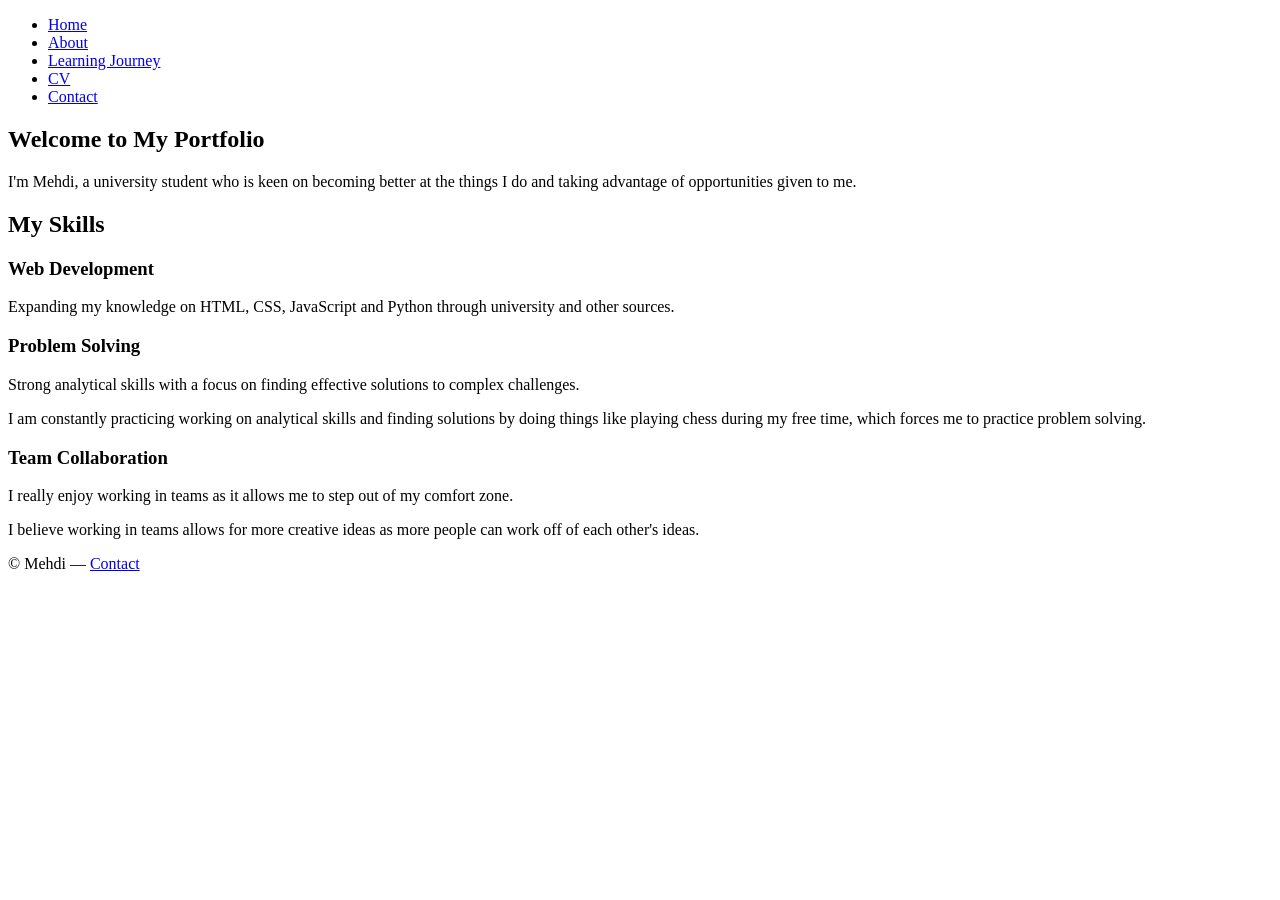
==== index.html @ 91d13e7d "Add files via upload" ====
<!doctype html>
<html lang="en">
<head>
  <link rel="stylesheet" href="styles.css">
  <meta charset="utf-8" />
  <meta name="viewport" content="width=device-width,initial-scale=1" />
  <title>Home — Mehdi</title>
  <meta name="description" content="Portfolio home for Mehdi">
</head>
<body>
  <header class="site-header">
    <div class="container header-inner">
      <nav id="site-nav" class="site-nav" role="navigation" aria-hidden="true">
        <ul>
          <li><a href="index.html">Home</a></li>
          <li><a href="about.html">About</a></li>
          <li><a href="learning-journey.html">Learning Journey</a></li>
          <li><a href="cv.html">CV</a></li>
          <li><a href="contact.html">Contact</a></li>
        </ul>
      </nav>
    </div>
  </header>

  <main id="main-content" class="container">
    <section class="hero">
      <h1>Welcome to My Portfolio</h1>
      <p class="lead">I'm Mehdi, a university student who is keen on becoming better at the things I do and taking advantage of opportunities given to me.</p>
    </section>

    <section aria-labelledby="skills-heading" class="skills container-grid">
      <h2 id="skills-heading">My Skills</h2>

      <article class="skill-card">
        <h3>Web Development</h3>
        <p>Expanding my knowledge on HTML, CSS, JavaScript and Python through university and other sources.</p>
      </article>

      <article class="skill-card">
        <h3>Problem Solving</h3>
        <p>Strong analytical skills with a focus on finding effective solutions to complex challenges.</p>
        <p>I am constantly practicing working on analytical skills and finding solutions by doing things like playing chess during my free time, which forces me to practice problem solving.</p> 
      </article>

      <article class="skill-card">
        <h3>Team Collaboration</h3>
        <p>I really enjoy working in teams as it allows me to step out of my comfort zone.</p>
        <p>I believe working in teams allows for more creative ideas as more people can work off of each other's ideas.</p>
      </article>
    </section>
  </main>

  <footer class="site-footer">
    <div class="container">
      <p>© <span id="year"></span> Mehdi — <a href="contact.html">Contact</a></p>
    </div>
  </footer>

  <script src="js/main.js"></script>
</body>
</html>
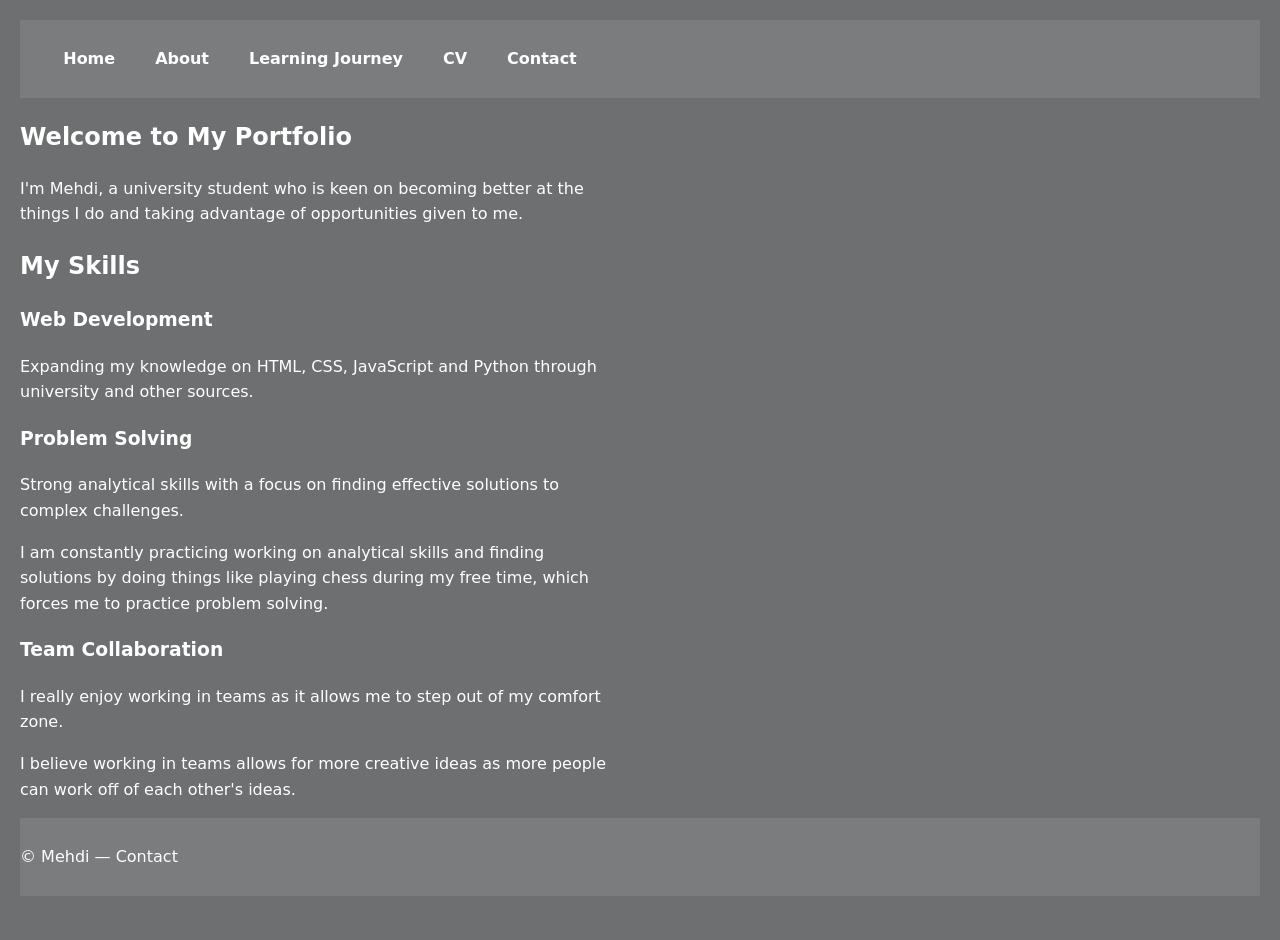
==== commit 7e7732ca: "Update index.html" ====
--- a/index.html
+++ b/index.html
@@ -56,6 +56,6 @@
     </div>
   </footer>
 
-  <script src="js/main.js"></script>
+  <script src="main.js" defer></script>
 </body>
-</html>+</html>
--- a/styles.css
+++ b/styles.css
@@ -0,0 +1,156 @@
+/* Theme colors */
+:root {
+  --bg: #6d6f70;        /* This sets the background color of the page */
+  --header-bg: #7a7c7e; /* This is the background color for the header and navigation */
+  --accent: #c9d6ff;    /* A soft accent color for hover and active states */
+  --text: #ffffff;      /* The main text color for easy reading */
+  --muted: rgba(255,255,255,0.6); /* A muted color for less emphasis */
+}
+
+/* General styles */
+html, body {
+  height: 100%; /* Ensures the body takes up the full height */
+  margin: 0;    /* Resets margin to avoid any unwanted space */
+  transition: background-color 0.5s ease, color 0.5s ease; /* Simple fade transition for background and text color */
+}
+
+body {
+  font-family: "Aptos", system-ui, -apple-system, "Segoe UI", "Helvetica Neue", Arial, sans-serif; /* A clean and modern font stack */
+  background: var(--bg); /* Sets the background color */
+  color: var(--text); /* Sets the text color */
+  line-height: 1.6; /* Provides comfortable spacing between lines of text */
+  padding: 20px; /* Prevents content from touching the browser edges */
+  text-align: left; /* Aligns text to the left for readability */
+  opacity: 1; /* Ensure body starts fully visible */
+}
+
+/* Fade out effect */
+.fade-out {
+  opacity: 0; /* Start hidden */
+  transition: opacity 0.5s ease; /* Smooth transition for fading */
+}
+
+/* Fade in effect */
+.fade-in {
+  opacity: 1; /* Fully visible */
+  transition: opacity 0.5s ease; /* Smooth transition for fading */
+}
+
+.container {
+  max-width: 600px; /* Limits content width for better readability on larger screens */
+}
+
+/* Header and footer styles */
+.site-header, .site-footer {
+  background: var(--header-bg); /* Consistent background for header and footer */
+  padding: 10px 0; /* Small padding for a lighter feel */
+}
+
+/* Navigation styles */
+.site-header nav {
+  display: flex; /* Uses flexbox for layout */
+  justify-content: center; /* Centers the navigation items */
+  align-items: center; /* Vertically centers the items */
+  gap: 24px; /* Space between navigation items */
+  padding: 8px 12px; /* Adds breathing room around the links */
+}
+
+/* Making the <ul> a flex container for cleaner layout */
+.site-header nav ul {
+  display: flex; /* Uses flexbox for horizontal layout */
+  gap: 16px; /* Even spacing between each link */
+  list-style: none; /* Removes default list styling */
+  margin: 0; /* Resets margin */
+  padding: 0; /* Resets padding */
+  align-items: center; /* Vertically aligns items in the center */
+}
+
+/* Simple, predictable styles for each <li> */
+.site-header nav ul li {
+  display: block; /* Makes each list item a block for easier styling */
+}
+
+/* Styling for links to enhance user experience */
+.site-header nav a {
+  display: inline-block; /* Allows for easy padding adjustments */
+  padding: 8px 12px; /* Comfortable size for clicking/tapping */
+  color: var(--text); /* Main text color */
+  background: transparent; /* No background for links by default */
+  text-decoration: none; /* Removes underlines */
+  border-radius: 6px; /* Slightly rounded corners for a softer look */
+  transition: background-color 180ms ease, color 180ms ease, transform 160ms ease, box-shadow 160ms ease; /* Smooth transitions for hover effects */
+  font-weight: 600; /* Makes text bolder for better readability */
+  outline: none; /* Removes default focus outline */
+}
+
+/* Hover effects for a responsive feel */
+.site-header nav a:hover {
+  background: rgba(255,255,255,0.06); /* Subtle highlight on hover */
+  transform: translateY(-2px); /* Slight lift effect to show interactivity */
+  color: var(--accent); /* Changes text color to the accent color */
+  box-shadow: 0 6px 14px rgba(0,0,0,0.12); /* Adds a gentle shadow for depth */
+}
+
+/* Focus styles for accessibility */
+.site-header nav a:focus {
+  box-shadow: 0 0 0 3px rgba(201,214,255,0.12); /* Clear focus ring for keyboard navigation */
+  background: rgba(201,214,255,0.04); /* Light background on focus */
+  color: var(--accent); /* Changes text color when focused */
+  transform: none; /* Prevents movement on focus */
+}
+
+/* Active/current page indication */
+.site-header nav a.active,
+.site-header nav a[aria-current="page"] {
+  background: linear-gradient(90deg, rgba(255,255,255,0.03), rgba(201,214,255,0.02)); /* Subtle gradient for active links */
+  color: var(--accent); /* Accentuates the active link color */
+  box-shadow: 0 4px 10px rgba(0,0,0,0.10); /* Adds a shadow for emphasis */
+}
+
+/* Styles for small screens */
+@media (max-width: 420px) {
+  .site-header nav ul {
+    gap: 8px; /* Less space between items on smaller screens */
+    flex-wrap: wrap; /* Allows items to wrap to a new line */
+    justify-content: center; /* Centers items in the new line */
+  }
+
+  .site-header nav a {
+    padding: 10px 14px; /* Slightly larger tap area for touch devices */
+    font-size: 15px; /* Increases font size for better readability */
+  }
+}
+
+/* General link styles */
+a {
+  color: var(--text); /* Uses the same text color for links */
+  text-decoration: none; /* Removes underlines for a cleaner look */
+}
+
+/* Input and textarea styling */
+input, textarea {
+  width: 100%; /* Full width for inputs */
+  padding: 10px; /* Comfortable padding */
+  margin-bottom: 10px; /* Space below inputs */
+  border: 1px solid rgba(255, 255, 255, 0.5); /* Subtle border for inputs */
+  border-radius: 4px; /* Rounded corners for a softer appearance */
+  background: transparent; /* Keeps the background clear */
+}
+
+/* Placeholder text styling */
+input::placeholder,
+textarea::placeholder {
+  color: #333; /* Darker color for placeholder text for better visibility */
+  opacity: 1; /* Makes sure the placeholder is fully opaque */
+  font-size: 16px; /* Sets a readable font size */
+  font-weight: bold; /* Bold placeholder for emphasis */
+}
+
+/* Button styling */
+.btn {
+  background: var(--header-bg); /* Matches the header background */
+  color: #fff; /* White text for contrast */
+  padding: 10px; /* Comfortable padding */
+  border: none; /* No border for a clean look */
+  cursor: pointer; /* Changes cursor to pointer for interactivity */
+}
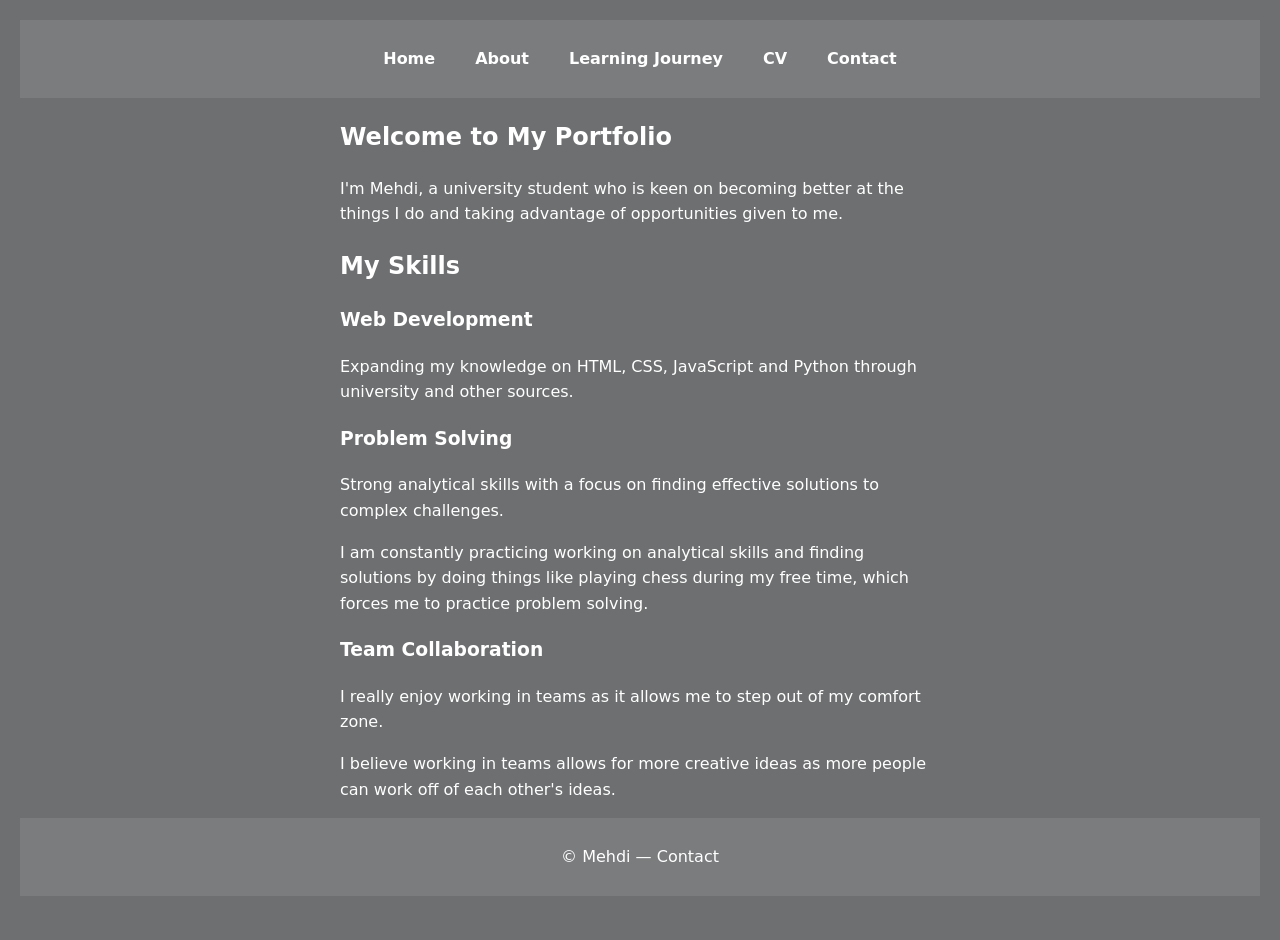
==== commit 6491e650: "Add files via upload" ====
--- a/index.html
+++ b/index.html
@@ -56,6 +56,6 @@
     </div>
   </footer>
 
-  <script src="main.js" defer></script>
+  <script src="js/main.js"></script>
 </body>
-</html>
+</html>
--- a/styles.css
+++ b/styles.css
@@ -1,156 +1,169 @@
 /* Theme colors */
 :root {
-  --bg: #6d6f70;        /* This sets the background color of the page */
-  --header-bg: #7a7c7e; /* This is the background color for the header and navigation */
-  --accent: #c9d6ff;    /* A soft accent color for hover and active states */
-  --text: #ffffff;      /* The main text color for easy reading */
-  --muted: rgba(255,255,255,0.6); /* A muted color for less emphasis */
+  --bg: #6d6f70;
+  --header-bg: #7a7c7e;
+  --accent: #c9d6ff;
+  --text: #ffffff;
+  --muted: rgba(255,255,255,0.6);
 }
 
 /* General styles */
 html, body {
-  height: 100%; /* Ensures the body takes up the full height */
-  margin: 0;    /* Resets margin to avoid any unwanted space */
-  transition: background-color 0.5s ease, color 0.5s ease; /* Simple fade transition for background and text color */
+  height: 100%;
+  margin: 0;
+  transition: background-color 0.5s ease, color 0.5s ease;
 }
 
 body {
-  font-family: "Aptos", system-ui, -apple-system, "Segoe UI", "Helvetica Neue", Arial, sans-serif; /* A clean and modern font stack */
-  background: var(--bg); /* Sets the background color */
-  color: var(--text); /* Sets the text color */
-  line-height: 1.6; /* Provides comfortable spacing between lines of text */
-  padding: 20px; /* Prevents content from touching the browser edges */
-  text-align: left; /* Aligns text to the left for readability */
-  opacity: 1; /* Ensure body starts fully visible */
+  font-family: "Aptos", system-ui, -apple-system, "Segoe UI", "Helvetica Neue", Arial, sans-serif;
+  background: var(--bg);
+  color: var(--text);
+  line-height: 1.6;
+  padding: 20px;
+  text-align: left;
+  opacity: 1;
 }
 
-/* Fade out effect */
+/* Fade effects */
 .fade-out {
-  opacity: 0; /* Start hidden */
-  transition: opacity 0.5s ease; /* Smooth transition for fading */
+  opacity: 0;
+  transition: opacity 0.5s ease;
 }
 
-/* Fade in effect */
 .fade-in {
-  opacity: 1; /* Fully visible */
-  transition: opacity 0.5s ease; /* Smooth transition for fading */
+  opacity: 1;
+  transition: opacity 0.5s ease;
 }
 
 .container {
-  max-width: 600px; /* Limits content width for better readability on larger screens */
+  max-width: 600px;
+  margin: 0 auto;
 }
 
 /* Header and footer styles */
 .site-header, .site-footer {
-  background: var(--header-bg); /* Consistent background for header and footer */
-  padding: 10px 0; /* Small padding for a lighter feel */
+  background: var(--header-bg);
+  padding: 10px 0;
+  text-align: center;
 }
 
 /* Navigation styles */
 .site-header nav {
-  display: flex; /* Uses flexbox for layout */
-  justify-content: center; /* Centers the navigation items */
-  align-items: center; /* Vertically centers the items */
-  gap: 24px; /* Space between navigation items */
-  padding: 8px 12px; /* Adds breathing room around the links */
+  display: flex;
+  justify-content: center;
+  align-items: center;
+  gap: 24px;
+  padding: 8px 12px;
+  flex-wrap: wrap;
 }
 
-/* Making the <ul> a flex container for cleaner layout */
 .site-header nav ul {
-  display: flex; /* Uses flexbox for horizontal layout */
-  gap: 16px; /* Even spacing between each link */
-  list-style: none; /* Removes default list styling */
-  margin: 0; /* Resets margin */
-  padding: 0; /* Resets padding */
-  align-items: center; /* Vertically aligns items in the center */
+  display: flex;
+  gap: 16px;
+  list-style: none;
+  margin: 0;
+  padding: 0;
+  align-items: center;
+  flex-wrap: wrap;
 }
 
-/* Simple, predictable styles for each <li> */
 .site-header nav ul li {
-  display: block; /* Makes each list item a block for easier styling */
+  display: block;
 }
 
-/* Styling for links to enhance user experience */
 .site-header nav a {
-  display: inline-block; /* Allows for easy padding adjustments */
-  padding: 8px 12px; /* Comfortable size for clicking/tapping */
-  color: var(--text); /* Main text color */
-  background: transparent; /* No background for links by default */
-  text-decoration: none; /* Removes underlines */
-  border-radius: 6px; /* Slightly rounded corners for a softer look */
-  transition: background-color 180ms ease, color 180ms ease, transform 160ms ease, box-shadow 160ms ease; /* Smooth transitions for hover effects */
-  font-weight: 600; /* Makes text bolder for better readability */
-  outline: none; /* Removes default focus outline */
+  display: inline-block;
+  padding: 8px 12px;
+  color: var(--text);
+  background: transparent;
+  text-decoration: none;
+  border-radius: 6px;
+  transition: background-color 180ms ease, color 180ms ease, transform 160ms ease, box-shadow 160ms ease;
+  font-weight: 600;
+  outline: none;
 }
 
-/* Hover effects for a responsive feel */
 .site-header nav a:hover {
-  background: rgba(255,255,255,0.06); /* Subtle highlight on hover */
-  transform: translateY(-2px); /* Slight lift effect to show interactivity */
-  color: var(--accent); /* Changes text color to the accent color */
-  box-shadow: 0 6px 14px rgba(0,0,0,0.12); /* Adds a gentle shadow for depth */
+  background: rgba(255,255,255,0.06);
+  transform: translateY(-2px);
+  color: var(--accent);
+  box-shadow: 0 6px 14px rgba(0,0,0,0.12);
 }
 
-/* Focus styles for accessibility */
 .site-header nav a:focus {
-  box-shadow: 0 0 0 3px rgba(201,214,255,0.12); /* Clear focus ring for keyboard navigation */
-  background: rgba(201,214,255,0.04); /* Light background on focus */
-  color: var(--accent); /* Changes text color when focused */
-  transform: none; /* Prevents movement on focus */
+  box-shadow: 0 0 0 3px rgba(201,214,255,0.12);
+  background: rgba(201,214,255,0.04);
+  color: var(--accent);
+  transform: none;
 }
 
-/* Active/current page indication */
 .site-header nav a.active,
 .site-header nav a[aria-current="page"] {
-  background: linear-gradient(90deg, rgba(255,255,255,0.03), rgba(201,214,255,0.02)); /* Subtle gradient for active links */
-  color: var(--accent); /* Accentuates the active link color */
-  box-shadow: 0 4px 10px rgba(0,0,0,0.10); /* Adds a shadow for emphasis */
+  background: linear-gradient(90deg, rgba(255,255,255,0.03), rgba(201,214,255,0.02));
+  color: var(--accent);
+  box-shadow: 0 4px 10px rgba(0,0,0,0.10);
 }
 
 /* Styles for small screens */
 @media (max-width: 420px) {
   .site-header nav ul {
-    gap: 8px; /* Less space between items on smaller screens */
-    flex-wrap: wrap; /* Allows items to wrap to a new line */
-    justify-content: center; /* Centers items in the new line */
+    gap: 8px;
   }
 
   .site-header nav a {
-    padding: 10px 14px; /* Slightly larger tap area for touch devices */
-    font-size: 15px; /* Increases font size for better readability */
+    padding: 10px 14px;
+    font-size: 15px;
+  }
+
+  /* Hamburger menu styles */
+  #nav-toggle {
+    display: block;
+    cursor: pointer;
+    font-size: 24px;
+    margin-left: auto;
+  }
+
+  .site-header nav ul {
+    display: none; /* Hide menu by default */
+  }
+
+  .site-header nav.active ul {
+    display: flex;
+    flex-direction: column; /* Vertical layout for menu items */
+    width: 100%;
   }
 }
 
 /* General link styles */
 a {
-  color: var(--text); /* Uses the same text color for links */
-  text-decoration: none; /* Removes underlines for a cleaner look */
+  color: var(--text);
+  text-decoration: none;
 }
 
 /* Input and textarea styling */
 input, textarea {
-  width: 100%; /* Full width for inputs */
-  padding: 10px; /* Comfortable padding */
-  margin-bottom: 10px; /* Space below inputs */
-  border: 1px solid rgba(255, 255, 255, 0.5); /* Subtle border for inputs */
-  border-radius: 4px; /* Rounded corners for a softer appearance */
-  background: transparent; /* Keeps the background clear */
+  width: 100%;
+  padding: 10px;
+  margin-bottom: 10px;
+  border: 1px solid rgba(255, 255, 255, 0.5);
+  border-radius: 4px;
+  background: transparent;
 }
 
 /* Placeholder text styling */
 input::placeholder,
 textarea::placeholder {
-  color: #333; /* Darker color for placeholder text for better visibility */
-  opacity: 1; /* Makes sure the placeholder is fully opaque */
-  font-size: 16px; /* Sets a readable font size */
-  font-weight: bold; /* Bold placeholder for emphasis */
+  color: #333;
+  opacity: 1;
+  font-size: 16px;
+  font-weight: bold;
 }
 
 /* Button styling */
 .btn {
-  background: var(--header-bg); /* Matches the header background */
-  color: #fff; /* White text for contrast */
-  padding: 10px; /* Comfortable padding */
-  border: none; /* No border for a clean look */
-  cursor: pointer; /* Changes cursor to pointer for interactivity */
+  background: var(--header-bg);
+  color: #fff;
+  padding: 10px;
+  border: none;
+  cursor: pointer;
 }
